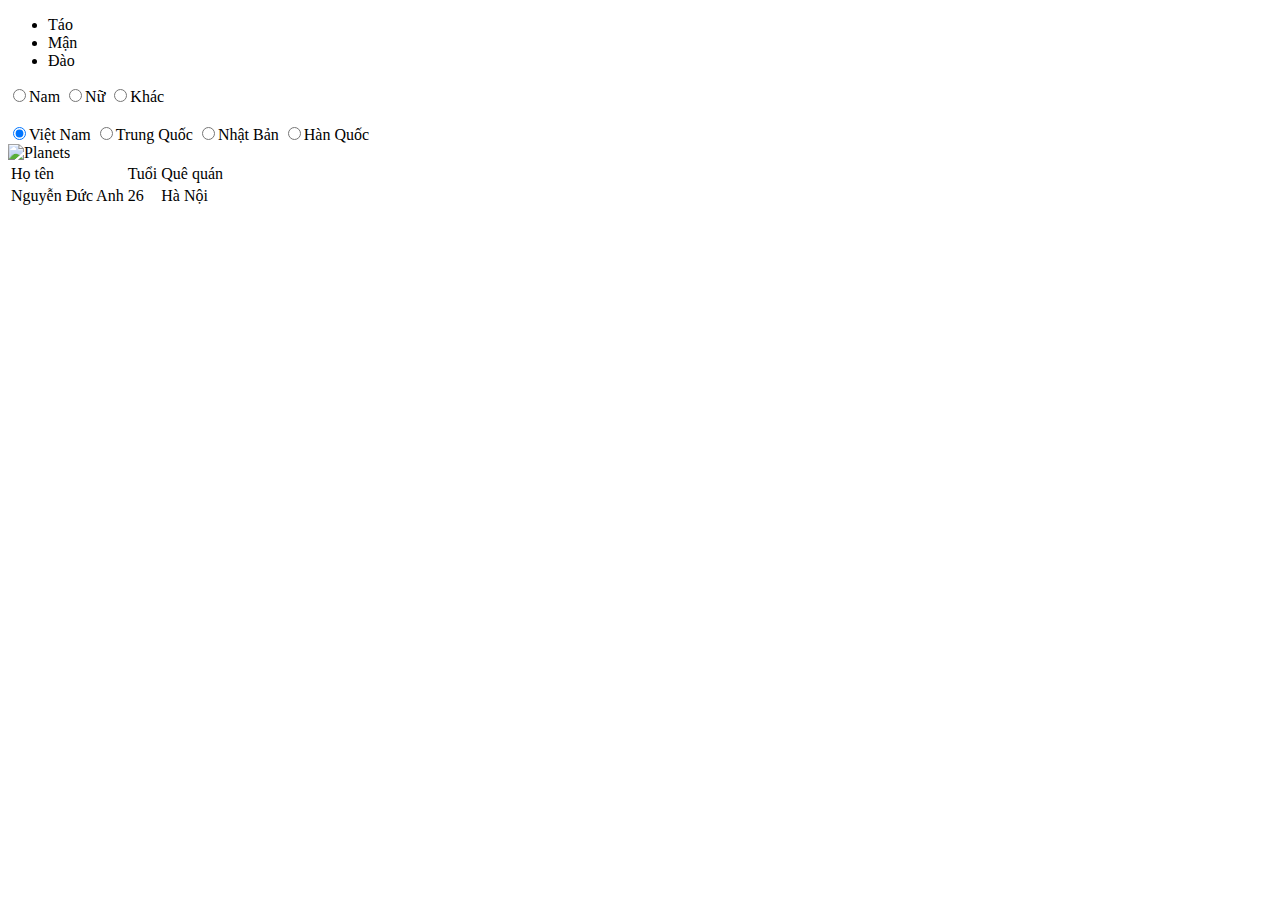
==== index.html @ 037ef3c2 "first commit" ====
<!DOCTYPE html>
<html>

<head>
    <link rel="stylesheet" href="style.css">
</head>

<body>
    <div>
        <ul style="list-style-image: url('https://cdn.kiencang.net/wp-content/uploads/2021/02/bullet-yellow.png');">
            <li>Táo</li>
            <li>Mận</li>
            <li>Đào</li>
        </ul>
    </div>
    <div>
        <form>
            <input name="gender" type="radio" value="Nam" />Nam
            <input name="gender" type="radio" value="Nữ" />Nữ
            <input name="gender" type="radio" value="Khác" />Khác
        </form>
    </div>
    <br>
    <div>
        <form>
            <input checked="checked" name="country" type="radio" value="VN" />Việt Nam
            <input name="country" type="radio" value="TQ" />Trung Quốc
            <input name="country" type="radio" value="NB" />Nhật Bản
            <input name="country" type="radio" value="HQ" />Hàn Quốc
        </form>
    </div>
    <div>
        <img src="https://cdn.kiencang.net/wp-content/uploads/2021/02/planets.gif" alt="Planets" usemap="#planetmap"
            width="145" height="126" />
        <map name="planetmap">
            <area alt="Sun" coords="0,0,82,126" shape="rect"
                href="https://cdn.kiencang.net/wp-content/uploads/2021/02/sun.gif" />
            <area alt="Mercury" coords="90,58,3" shape="circle"
                href="https://cdn.kiencang.net/wp-content/uploads/2021/02/merglobe.gif" />
            <area alt="Venus" coords="124,58,8" shape="circle"
                href="https://cdn.kiencang.net/wp-content/uploads/2021/02/venglobe.gif" />
        </map>
    </div>
    <div>
        <table>
            <tr>
                <td>Họ tên</td>
                <td>Tuổi</td>
                <td>Quê quán</td>
            </tr>
            <tr>
                <td>Nguyễn Đức Anh</td>
                <td>26</td>
                <td>Hà Nội</td>
            </tr>
        </table>
    </div>
</body>

</html>
---- style.css ----
/* Thiết lập kiểu cho header */
header {
    background-color: #333;
    color: #fff;
    text-align: center;
    padding: 20px;
}

header h1 {
    margin: 0;
}

nav ul {
    list-style: none;
    padding: 0;
}

nav ul li {
    display: inline;
    margin-right: 20px;
}

/* Thiết lập kiểu cho sản phẩm */
.products {
    display: flex;
    justify-content: space-around;
    margin: 20px;
}

.product {
    border: 1px solid #ddd;
    padding: 10px;
    text-align: center;
    width: 200px;
}

.product img {
    max-width: 100%;
}

/* Thiết lập kiểu cho nút mua */
.buy-button {
    background-color: #4CAF50;
    color: white;
    border: none;
    padding: 10px 20px;
    text-align: center;
    text-decoration: none;
    display: inline-block;
    font-size: 16px;
    margin: 10px;
    cursor: pointer;
}
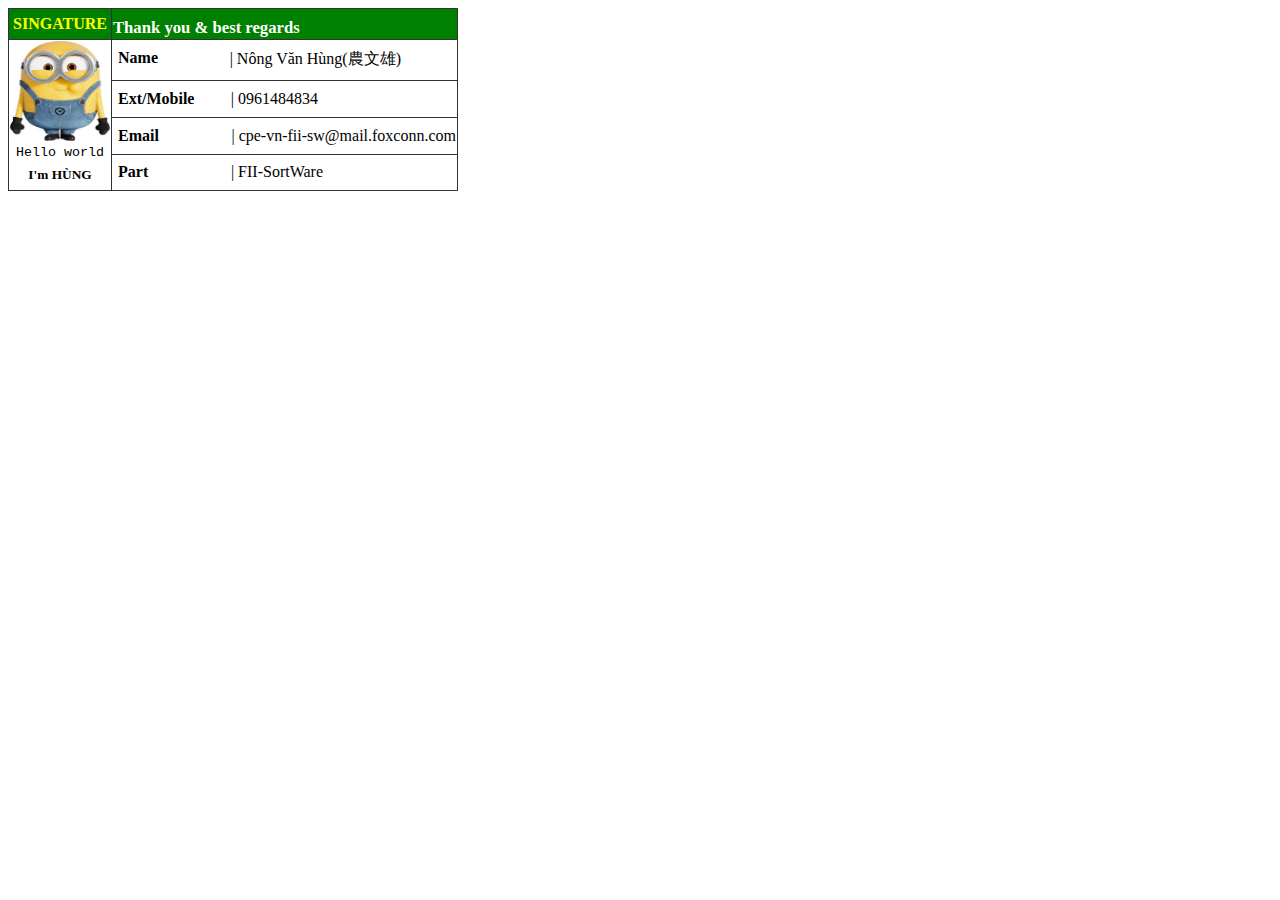
==== commit ed4c2823: "upload source code" ====
--- a/index.html
+++ b/index.html
@@ -2,59 +2,172 @@
 <html>
 
 <head>
-    <link rel="stylesheet" href="style.css">
+    <style>
+        /* Định nghĩa animation */
+        @keyframes run {
+            0% {
+                transform: translateX(0);
+            }
+
+            50% {
+                transform: translateX(83%);
+            }
+
+            100% {
+                transform: translateX(0);
+            }
+        }
+
+        @keyframes blink {
+    0% {
+        opacity: 1;
+    }
+    50% {
+        opacity: 0;
+    }
+    100% {
+        opacity: 1;
+    }
+}
+@keyframes colorBlink {
+    0%, 100% {
+        color: blue;
+    }
+    50% {
+        color: red;
+    }
+}
+
+.blinking-text {
+    /* animation: blink 1s infinite; */
+    text-align: center;
+    animation: colorBlink 2s infinite;
+    font-weight: bold;
+}
+
+        /* Áp dụng animation cho các thẻ <th> có class "th2" */
+        .th2 {
+            
+            position: initial;
+            /* Thiết lập vị trí tương đối để animation hoạt động */
+            animation: run 4s linear infinite;
+            /* 4s là thời gian một chu kỳ chạy lại */
+            white-space: nowrap;
+            /* Ngăn văn bản bên trong <th> xuống dòng */
+            overflow: hidden;
+            /* Ẩn phần văn bản vượt ra ngoài khu vực của <th> */
+            text-overflow: ellipsis;
+            /* Hiển thị "..." nếu văn bản quá dài để hiển thị */
+            float: left;
+            border: none;
+            font-size: 20px;
+            color: #ffffff;
+        }
+
+        .tr1 {
+            background-color: green;
+        }
+
+        .tr1 .th1 {
+            color: yellow;
+        }
+
+
+        table,
+        th,
+        td {
+            border: 1px solid #333;
+            border-collapse: collapse;
+        }
+
+        table {
+            width: 450px;
+            height: 150px;
+        }
+
+        .name {
+            float: left;
+            padding-left: 5px;
+
+        }
+
+        .mobile {
+            float: right;
+            padding-right: 138px;
+        }
+
+        .fullname {
+            float: right;
+            padding-right: 55px;
+        }
+
+        .mail {
+            float: right;
+        }
+
+        .th1 {
+            width: 100px;
+        }
+
+        .part {
+            float: right;
+            padding-right: 133px;
+        }
+
+        #img1 {
+            height: 100px;
+            width: 100px;
+        }
+    </style>
 </head>
 
 <body>
-    <div>
-        <ul style="list-style-image: url('https://cdn.kiencang.net/wp-content/uploads/2021/02/bullet-yellow.png');">
-            <li>Táo</li>
-            <li>Mận</li>
-            <li>Đào</li>
-        </ul>
-    </div>
-    <div>
-        <form>
-            <input name="gender" type="radio" value="Nam" />Nam
-            <input name="gender" type="radio" value="Nữ" />Nữ
-            <input name="gender" type="radio" value="Khác" />Khác
-        </form>
-    </div>
-    <br>
-    <div>
-        <form>
-            <input checked="checked" name="country" type="radio" value="VN" />Việt Nam
-            <input name="country" type="radio" value="TQ" />Trung Quốc
-            <input name="country" type="radio" value="NB" />Nhật Bản
-            <input name="country" type="radio" value="HQ" />Hàn Quốc
-        </form>
-    </div>
-    <div>
-        <img src="https://cdn.kiencang.net/wp-content/uploads/2021/02/planets.gif" alt="Planets" usemap="#planetmap"
-            width="145" height="126" />
-        <map name="planetmap">
-            <area alt="Sun" coords="0,0,82,126" shape="rect"
-                href="https://cdn.kiencang.net/wp-content/uploads/2021/02/sun.gif" />
-            <area alt="Mercury" coords="90,58,3" shape="circle"
-                href="https://cdn.kiencang.net/wp-content/uploads/2021/02/merglobe.gif" />
-            <area alt="Venus" coords="124,58,8" shape="circle"
-                href="https://cdn.kiencang.net/wp-content/uploads/2021/02/venglobe.gif" />
-        </map>
-    </div>
-    <div>
-        <table>
-            <tr>
-                <td>Họ tên</td>
-                <td>Tuổi</td>
-                <td>Quê quán</td>
-            </tr>
-            <tr>
-                <td>Nguyễn Đức Anh</td>
-                <td>26</td>
-                <td>Hà Nội</td>
-            </tr>
-        </table>
-    </div>
+    <table>
+        <tr class="tr1">
+            <th class="th1">SINGATURE</th>
+            <th class="th2" colspan="">
+                <sub>Thank you & best regards</sub>
+                
+            </th>
+        </tr>
+        <td rowspan="5">
+            <img src="/img1.jpg" alt="Anh dai dien" id="img1">
+            <div style="text-align: center; font-family: 'Courier New', Courier, monospace;"><sup>Hello world</sup></div>
+            <div class="blinking-text"><sup>I'm HÙNG</sup></div>
+        </td>
+        <tr>
+            <td>
+                <div class="name">
+                    <b>Name</b>
+                </div>
+                <div class="fullname">| Nông Văn Hùng(農文雄)</div>
+            </td>
+        </tr>
+        <tr>
+            <td>
+                <div class="name">
+                    <b>Ext/Mobile</b>
+                </div>
+                <div class="mobile">| 0961484834</div>
+            </td>
+        </tr>
+        <tr>
+            <td>
+                <div class="name">
+                    <b>Email</b>
+                </div>
+                <div class="mail">| cpe-vn-fii-sw@mail.foxconn.com</div>
+            </td>
+        </tr>
+        <tr>
+            <td>
+                <div class="name">
+                    <b>Part</b>
+                </div>
+                <div class="part">| FII-SortWare</div>
+            </td>
+        </tr>
+    </table>
 </body>
 
 </html>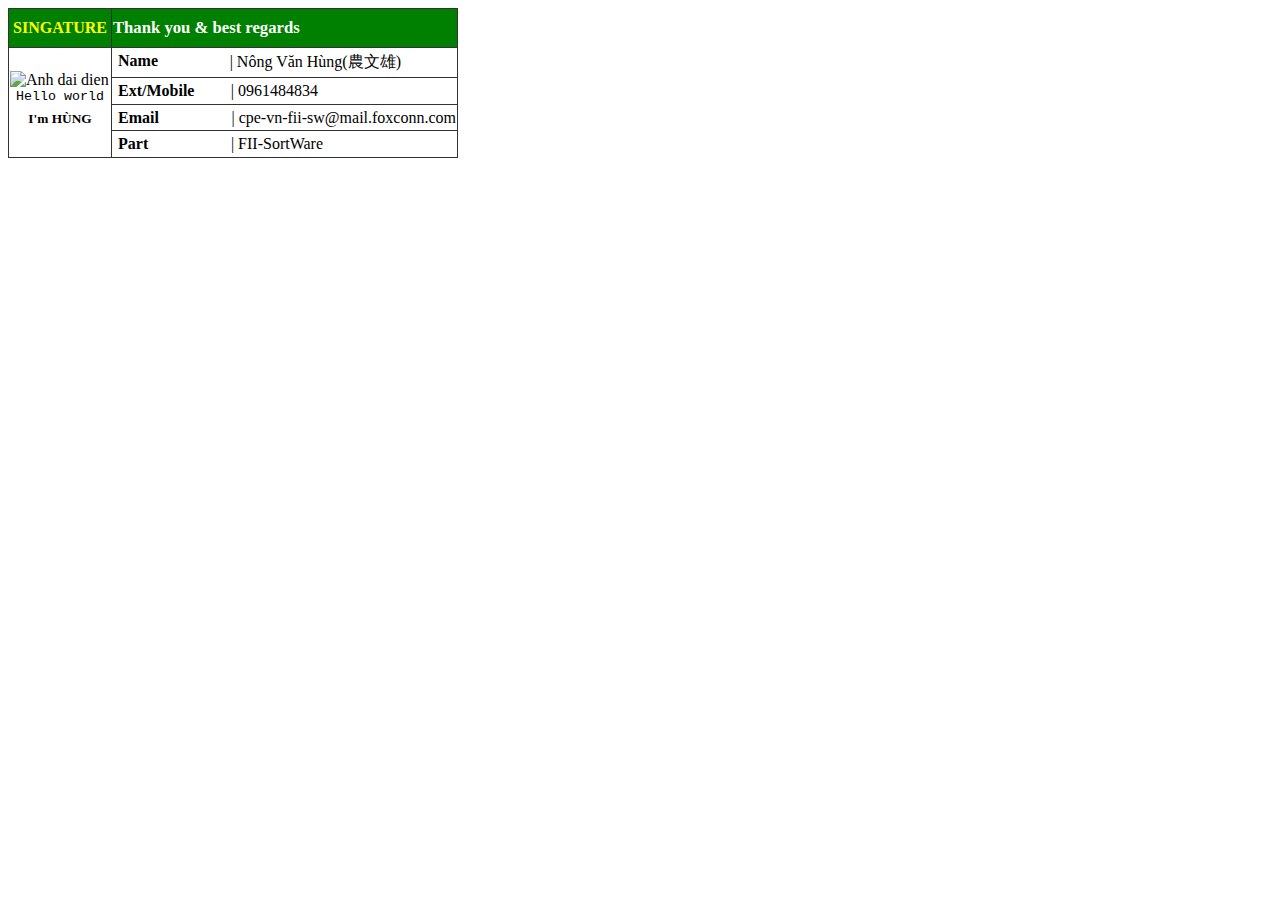
==== commit 118edaf5: "upload source code" ====
--- a/index.html
+++ b/index.html
@@ -131,7 +131,7 @@
             </th>
         </tr>
         <td rowspan="5">
-            <img src="/img1.jpg" alt="Anh dai dien" id="img1">
+            <img src="https://encrypted-tbn0.gstatic.com/images?q=tbn:ANd9GcT4BnrcLUNDEZjReeLrSpEkq7SDlrVmVMQIcw&usqp=CAU" alt="Anh dai dien" id="img1">
             <div style="text-align: center; font-family: 'Courier New', Courier, monospace;"><sup>Hello world</sup></div>
             <div class="blinking-text"><sup>I'm HÙNG</sup></div>
         </td>
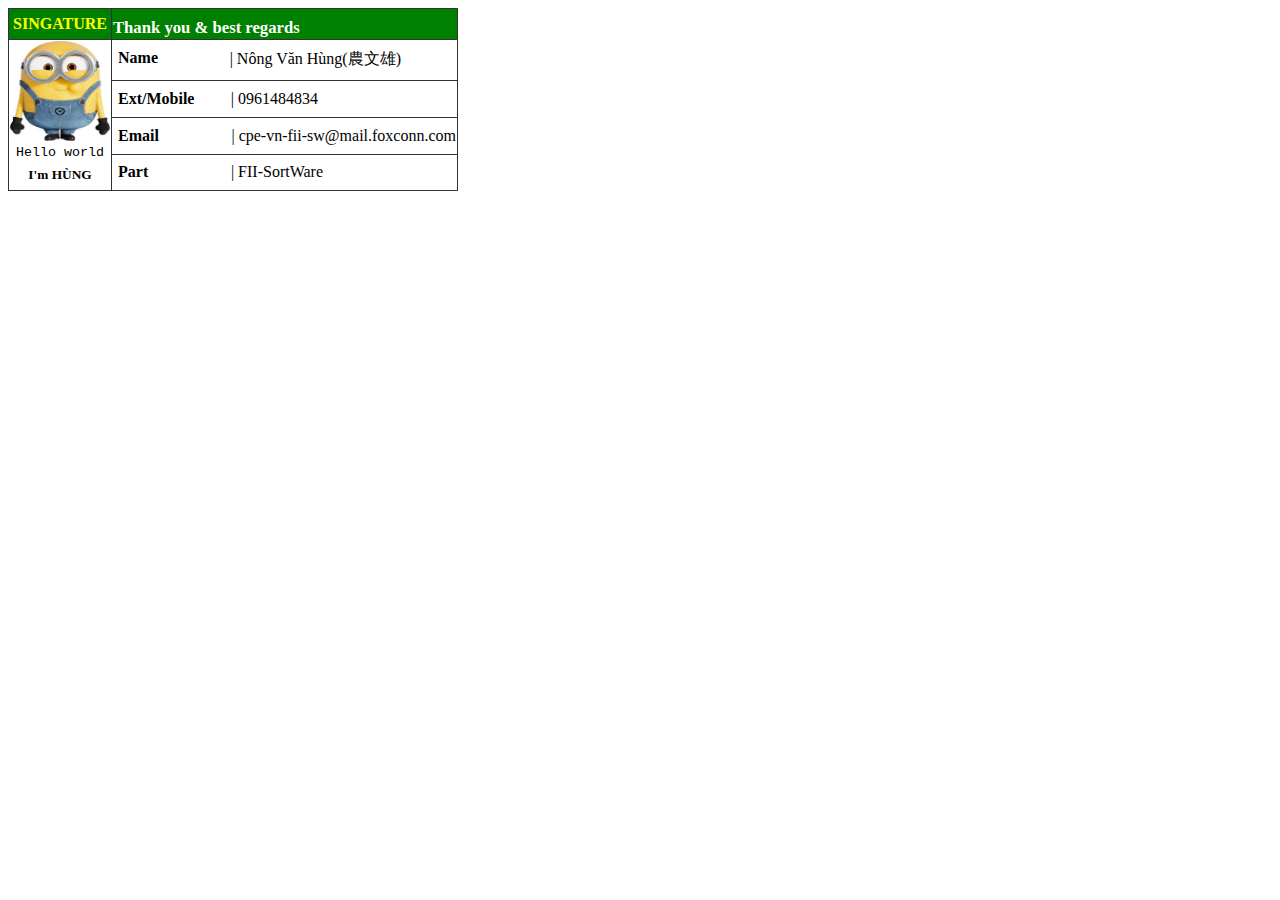
==== commit abf4363f: "upload source code" ====
--- a/index.html
+++ b/index.html
@@ -131,7 +131,7 @@
             </th>
         </tr>
         <td rowspan="5">
-            <img src="https://encrypted-tbn0.gstatic.com/images?q=tbn:ANd9GcT4BnrcLUNDEZjReeLrSpEkq7SDlrVmVMQIcw&usqp=CAU" alt="Anh dai dien" id="img1">
+            <img src="img1.jpg" alt="Anh dai dien" id="img1">
             <div style="text-align: center; font-family: 'Courier New', Courier, monospace;"><sup>Hello world</sup></div>
             <div class="blinking-text"><sup>I'm HÙNG</sup></div>
         </td>
